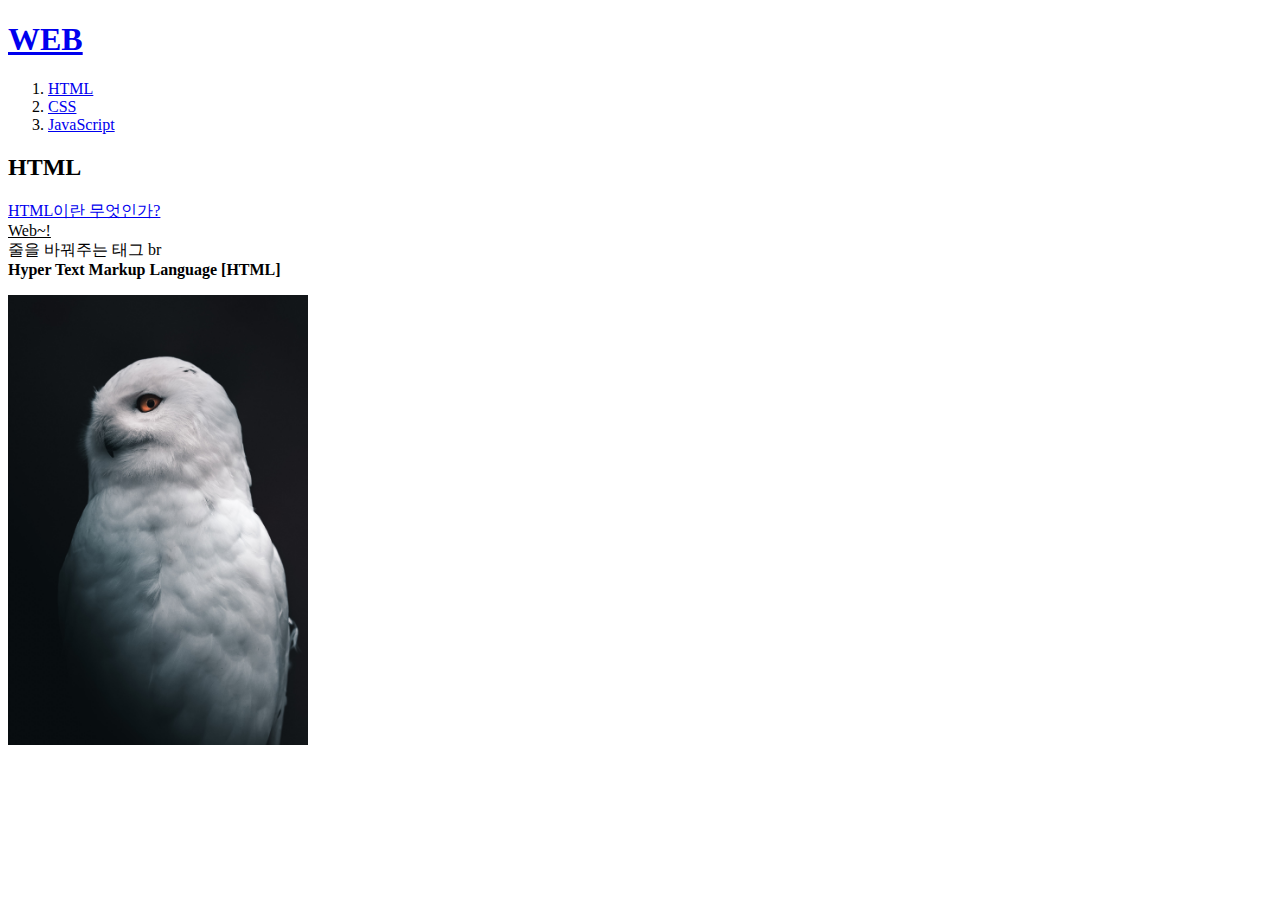
==== 1.html @ 66a09668 "웹사이트 완성!!" ====
<!doctype html>
<html>

<head>
  <title>WEB1-HTML</title>
  <meta charset="utf-8">
</head>

<body>
  <h1><a href="index.html">WEB</a></h1>
  <ol>
    <li><a href="1.html">HTML</a></li>
    <li><a href="2.html">CSS</a></li>
    <li><a href="3.html">JavaScript</a></li>
  </ol>
  <h2>HTML</h2>
  <p>
    <a href="https://www.w3.org/TR/2011/WD-html5-20110405/"
    target="_blank" title="html5 specification">
        HTML이란 무엇인가?</a>
    <br><u>Web~!</u>
    <br>줄을 바꿔주는 태그 br
    <br><strong>Hyper Text Markup Language [HTML]</strong>
  </p>
  <img src="Owl_img.jpg" width="300">
</body>

</html>
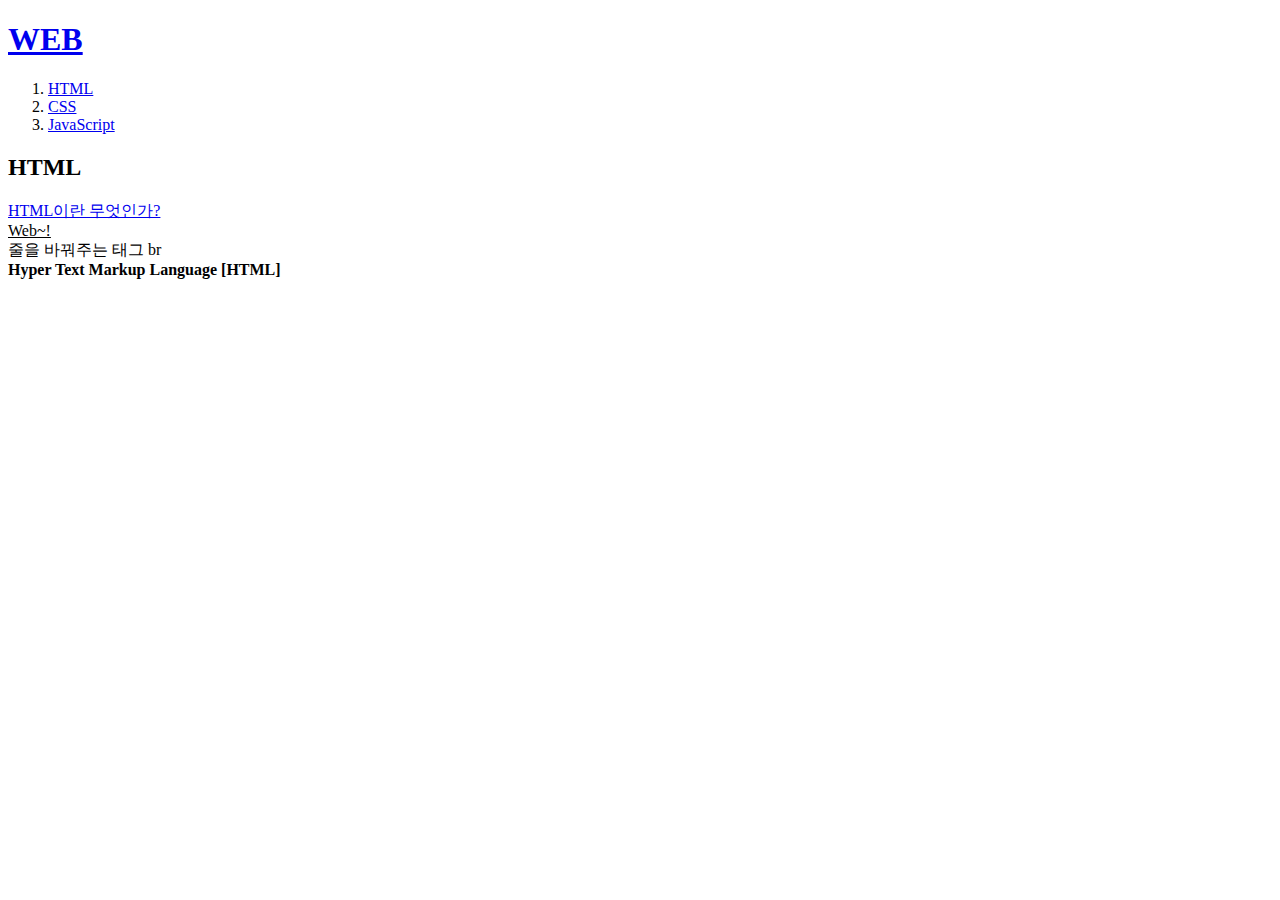
==== commit c01befdf: "수정했다!" ====
--- a/1.html
+++ b/1.html
@@ -22,7 +22,6 @@
     <br>줄을 바꿔주는 태그 br
     <br><strong>Hyper Text Markup Language [HTML]</strong>
   </p>
-  <img src="Owl_img.jpg" width="300">
 </body>
 
 </html>
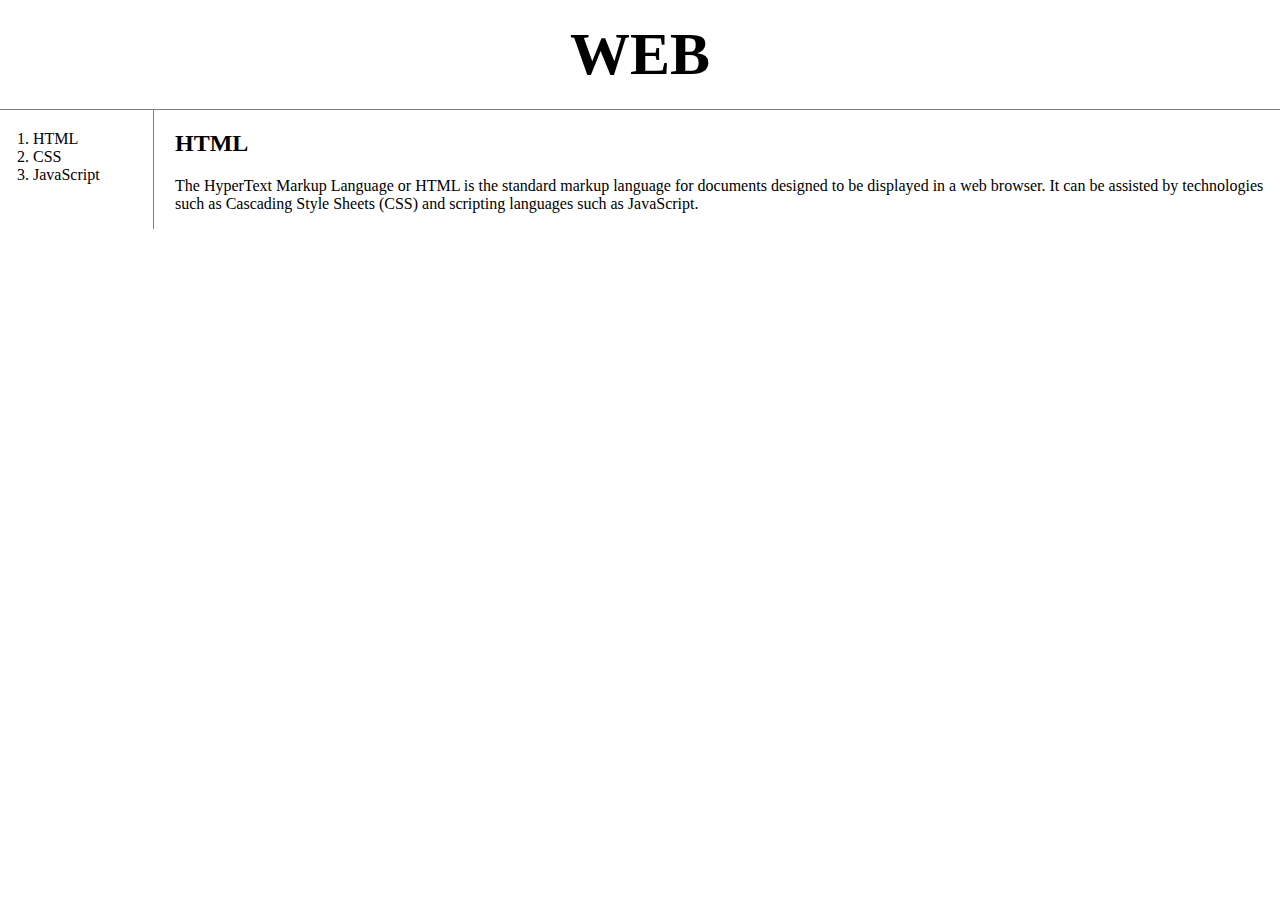
==== commit 28f4b9d7: "CSS" ====
--- a/1.html
+++ b/1.html
@@ -4,24 +4,29 @@
 <head>
   <title>WEB1-HTML</title>
   <meta charset="utf-8">
+  <link rel="stylesheet" href="style.css">
 </head>
 
 <body>
   <h1><a href="index.html">WEB</a></h1>
-  <ol>
-    <li><a href="1.html">HTML</a></li>
-    <li><a href="2.html">CSS</a></li>
-    <li><a href="3.html">JavaScript</a></li>
-  </ol>
-  <h2>HTML</h2>
-  <p>
-    <a href="https://www.w3.org/TR/2011/WD-html5-20110405/"
-    target="_blank" title="html5 specification">
-        HTML이란 무엇인가?</a>
-    <br><u>Web~!</u>
-    <br>줄을 바꿔주는 태그 br
-    <br><strong>Hyper Text Markup Language [HTML]</strong>
-  </p>
+  <div id="grid">
+    <ol>
+      <li><a href="1.html">HTML</a></li>
+      <li><a href="2.html">CSS</a></li>
+      <li><a href="3.html">JavaScript</a></li>
+    </ol>
+    <div id="article">
+      <h2>HTML</h2>
+    <p>
+      The HyperText Markup Language or HTML is 
+      the standard markup language for documents 
+      designed to be displayed in a web browser. It 
+      can be assisted by technologies such as 
+      Cascading Style Sheets (CSS) and scripting 
+      languages such as JavaScript.
+    </p>
+    </div>
+  </div>
 </body>
 
 </html>
--- a/style.css
+++ b/style.css
@@ -0,0 +1,41 @@
+body{
+    margin:0;
+    color:black;
+    text-decoration: none;
+  }
+  a{
+    color:black;
+    text-decoration: none;
+  }
+  h1{
+    font-size:60px;
+    text-align:center;
+    border-bottom:1px solid gray;
+    margin:0;
+    padding:20px;
+  }
+  #grid ol{
+    border-right:1px solid gray;
+    width:100px;
+    margin:0;
+    padding:20px;
+    padding-left: 33px;
+  }
+  #grid{
+    display: grid;
+    grid-template-columns: 150px 1fr;
+  }
+  #grid #article{
+    padding-left: 25px;
+  }
+  @media (max-width:800px) {
+    #grid{
+      display: block;
+    }
+    #grid ol{
+      border-right: none;
+    }
+    h1{
+      border-bottom: none;
+    }
+  }